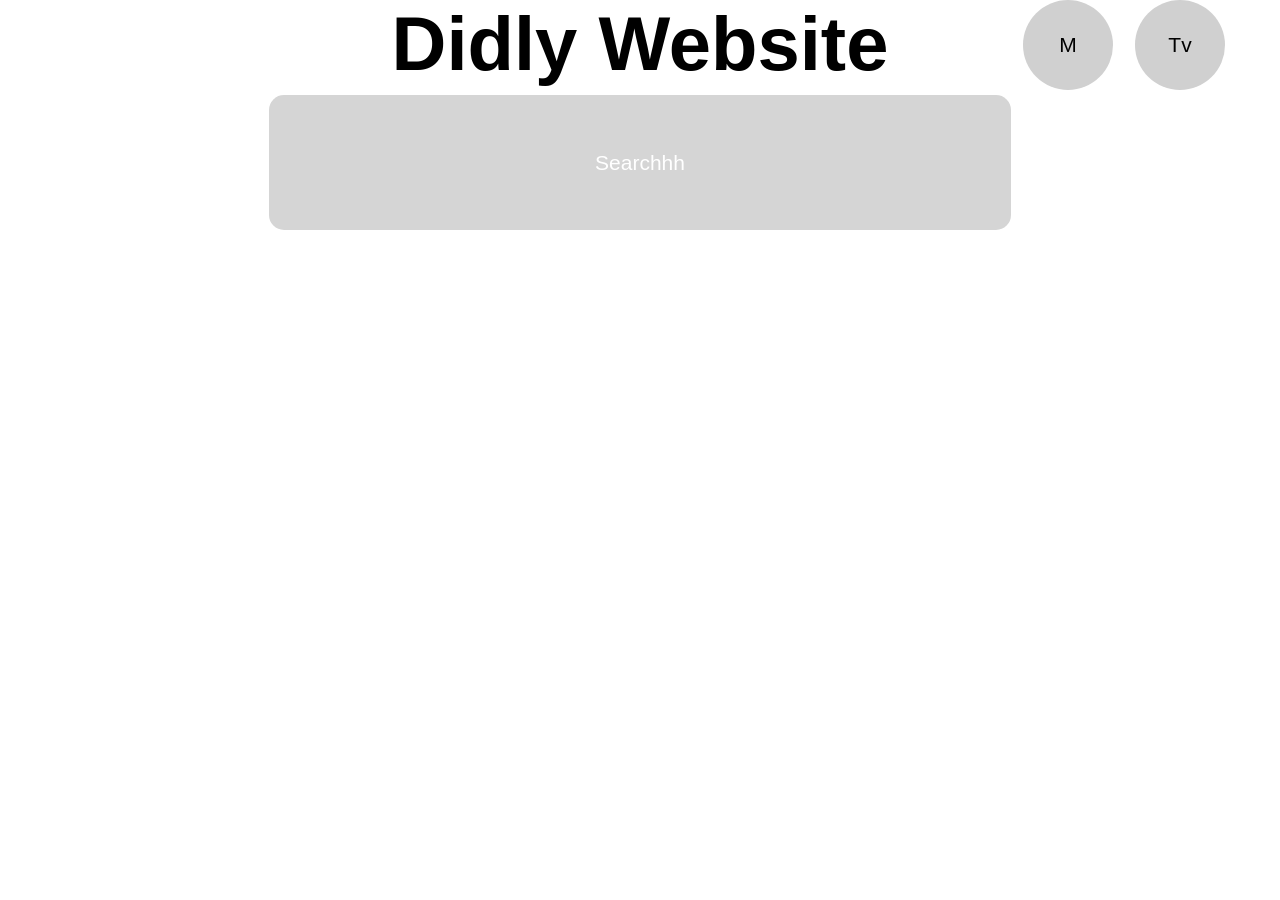
==== index.html @ 0206e173 "yayyyy" ====
<!DOCTYPE html>
<html lang="en">

<head>
    <meta charset="UTF-8">
    <meta name="viewport" content="width=device-width, initial-scale=1.0">
    <title>Movie Website</title>
    <style>
        * {
            box-sizing: border-box;
        }

        body {
            margin: 0;
            background: white;
            font-family: Arial, Helvetica, sans-serif;
        }

        /* Top-right M / TV buttons */
        .top-buttons {
            position: absolute;
            top: 0;
            right: 55px;
            display: flex;
            gap: 22px;
        }

        .top-button {
            width: 90px;
            height: 90px;
            border: none;
            border-radius: 50%;
            background: #d0d0d0;
            font-size: 21px;
            cursor: pointer;
        }

        .top-button:hover {
            background: #bdbdbd;
        }

        /* Main content */
        .content {
            width: 58%;
            margin: 0 auto;
        }

        /* Title */
        h1 {
            margin: 0 0 8px 0;
            text-align: center;
            font-size: 76px;
            font-weight: 700;
        }

        /* Movies / TV navigation */
        .navigation {
            display: flex;
            width: 100%;
            gap: 0;
        }

        .navigation button {
            width: 50%;
            height: 45px;
            border: none;
            background: #cccccc;
            font-size: 21px;
            cursor: pointer;
        }

        .navigation button:first-child {
            border-radius: 15px 15px 15px 15px;
        }

        .navigation button:last-child {
            border-radius: 15px 15px 15px 15px;
        }

        .navigation button:hover {
            background: #bdbdbd;
        }

        /* Search box */
        .search-container {
            margin-top: 4px;
            width: 100%;
            height: 135px;
            background: #d5d5d5;
            border-radius: 15px;
            display: flex;
            align-items: center;
            justify-content: center;
        }

        .search-container input {
            width: 80%;
            height: 55px;
            border: none;
            outline: none;
            background: transparent;
            text-align: center;
            font-size: 21px;
            color: white;
        }

        .search-container input::placeholder {
            color: white;
            opacity: 1;
        }
    </style>
</head>

<body>

    <div class="page">

        <div class="top-buttons">

            <button class="top-button" onclick="location.href='movie.html'">
                M
            </button>

            <button class="top-button" onclick="location.href='tv.html'">
                Tv
            </button>

        </div>

        <div class="content">

            <h1>Didly Website</h1>

            <div class="search-container">
                <input type="text" placeholder="Searchhh" id="search">
            </div>

        </div>

    </div>

    <script src="scripts/movie.js"></script>

</body>

</html>
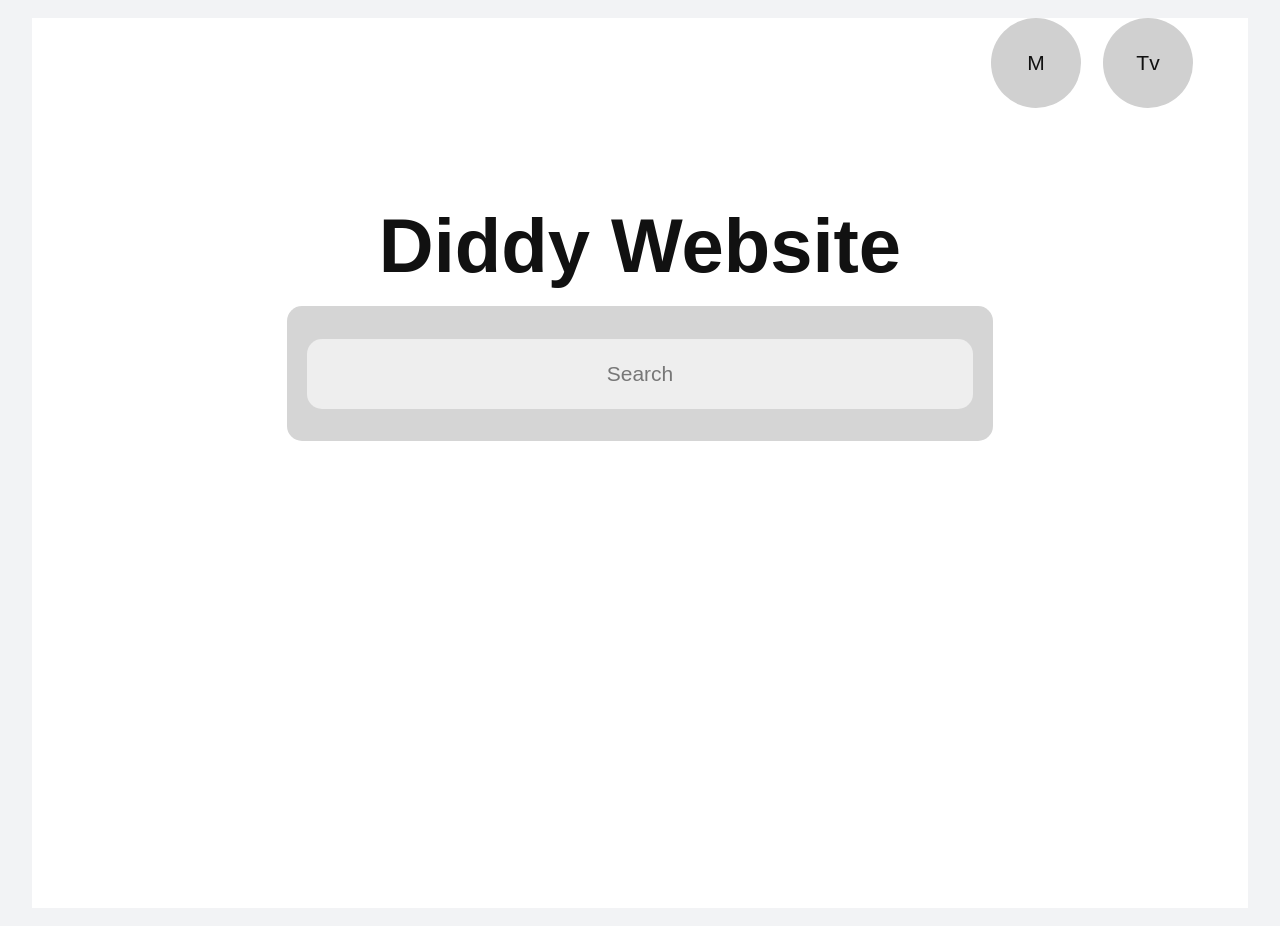
==== commit 3dc7f7ff: "AHHH" ====
--- a/index.html
+++ b/index.html
@@ -4,7 +4,9 @@
 <head>
     <meta charset="UTF-8">
     <meta name="viewport" content="width=device-width, initial-scale=1.0">
-    <title>Movie Website</title>
+
+    <title>Search</title>
+
     <style>
         * {
             box-sizing: border-box;
@@ -12,15 +14,30 @@
 
         body {
             margin: 0;
-            background: white;
+            background: #f2f3f5;
             font-family: Arial, Helvetica, sans-serif;
-        }
-
-        /* Top-right M / TV buttons */
+            color: #111;
+        }
+
+        /* Main page */
+        .page {
+            width: 95%;
+            min-height: 890px;
+            margin: 18px auto;
+            background: #ffffff;
+            position: relative;
+            padding-top: 190px;
+        }
+
+        /* =========================
+           Navigation
+        ========================= */
+
         .top-buttons {
             position: absolute;
             top: 0;
             right: 55px;
+
             display: flex;
             gap: 22px;
         }
@@ -28,85 +45,145 @@
         .top-button {
             width: 90px;
             height: 90px;
+
             border: none;
             border-radius: 50%;
+
             background: #d0d0d0;
+            color: #111;
+
             font-size: 21px;
+            font-weight: 400;
+
             cursor: pointer;
+
+            transition:
+                background 0.2s ease,
+                transform 0.2s ease;
         }
 
         .top-button:hover {
             background: #bdbdbd;
-        }
-
-        /* Main content */
+            transform: scale(1.04);
+        }
+
+        .top-button:active {
+            transform: scale(0.97);
+        }
+
+        /* =========================
+           Main Content
+        ========================= */
+
         .content {
             width: 58%;
+            max-width: 950px;
             margin: 0 auto;
         }
 
-        /* Title */
+        /* Website title */
         h1 {
-            margin: 0 0 8px 0;
+            margin: 0 0 22px 0;
+
             text-align: center;
+
             font-size: 76px;
             font-weight: 700;
-        }
-
-        /* Movies / TV navigation */
-        .navigation {
-            display: flex;
-            width: 100%;
-            gap: 0;
-        }
-
-        .navigation button {
-            width: 50%;
-            height: 45px;
-            border: none;
-            background: #cccccc;
-            font-size: 21px;
-            cursor: pointer;
-        }
-
-        .navigation button:first-child {
-            border-radius: 15px 15px 15px 15px;
-        }
-
-        .navigation button:last-child {
-            border-radius: 15px 15px 15px 15px;
-        }
-
-        .navigation button:hover {
-            background: #bdbdbd;
-        }
-
-        /* Search box */
+            line-height: 1;
+        }
+
+        /* =========================
+           Search
+        ========================= */
+
         .search-container {
-            margin-top: 4px;
             width: 100%;
             height: 135px;
+
+            padding: 20px;
+
             background: #d5d5d5;
             border-radius: 15px;
+
             display: flex;
             align-items: center;
             justify-content: center;
         }
 
         .search-container input {
-            width: 80%;
-            height: 55px;
+            width: 100%;
+            height: 70px;
+
+            padding: 0 25px;
+
             border: none;
+            border-radius: 15px;
+
             outline: none;
-            background: transparent;
+
+            background: #eeeeee;
+            color: #111;
+
             text-align: center;
+
             font-size: 21px;
-            color: white;
+
+            transition:
+                background 0.2s ease,
+                box-shadow 0.2s ease;
         }
 
         .search-container input::placeholder {
-            color: white;
+            color: #777;
             opacity: 1;
+        }
+
+        .search-container input:focus {
+            background: #ffffff;
+            box-shadow: 0 0 0 3px #c0c0c0;
+        }
+
+        /* =========================
+           Smaller Screens
+        ========================= */
+
+        @media (max-width: 800px) {
+
+            .page {
+                width: 100%;
+                min-height: 100vh;
+                margin: 0;
+                padding-top: 150px;
+            }
+
+            .content {
+                width: 85%;
+            }
+
+            h1 {
+                font-size: 48px;
+            }
+
+            .top-buttons {
+                right: 20px;
+                gap: 12px;
+            }
+
+            .top-button {
+                width: 65px;
+                height: 65px;
+                font-size: 17px;
+            }
+
+            .search-container {
+                height: 115px;
+                padding: 15px;
+            }
+
+            .search-container input {
+                height: 65px;
+                font-size: 18px;
+            }
         }
     </style>
 </head>
@@ -115,6 +192,7 @@
 
     <div class="page">
 
+        <!-- Navigation -->
         <div class="top-buttons">
 
             <button class="top-button" onclick="location.href='movie.html'">
@@ -127,20 +205,22 @@
 
         </div>
 
+
+        <!-- Main Content -->
         <div class="content">
 
-            <h1>Didly Website</h1>
+            <h1>Diddy Website</h1>
 
             <div class="search-container">
-                <input type="text" placeholder="Searchhh" id="search">
+
+                <input type="text" id="search" placeholder="Search">
+
             </div>
 
         </div>
 
     </div>
 
-    <script src="scripts/movie.js"></script>
-
 </body>
 
 </html>
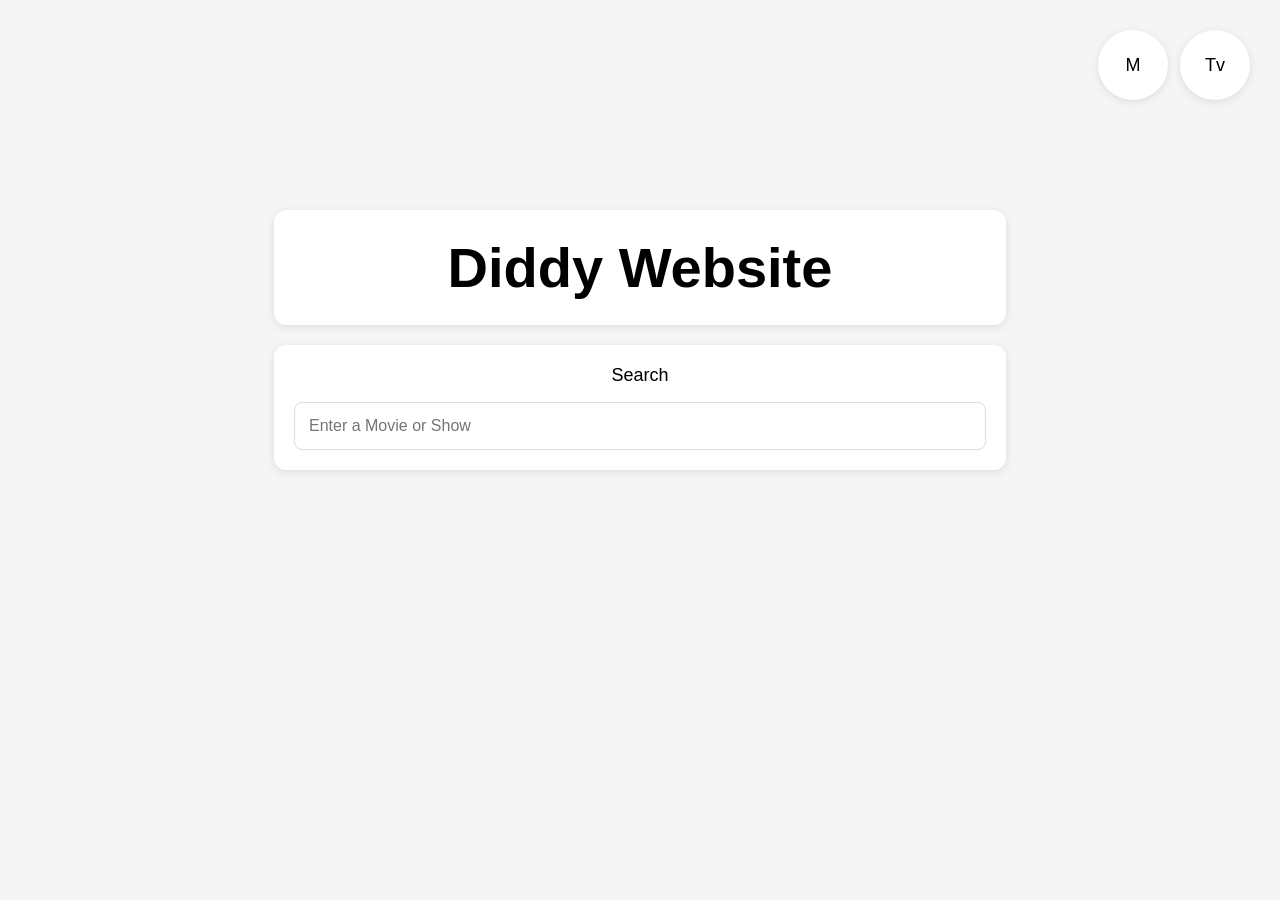
==== commit bf6f78c6: "yop" ====
--- a/index.html
+++ b/index.html
@@ -8,25 +8,18 @@
     <title>Search</title>
 
     <style>
-        * {
-            box-sizing: border-box;
+        body {
+            font-family: -apple-system, BlinkMacSystemFont, "Segoe UI", Roboto, sans-serif;
+            background: #f5f5f5;
+            margin: 0;
+            padding: 30px;
         }
 
-        body {
-            margin: 0;
-            background: #f2f3f5;
-            font-family: Arial, Helvetica, sans-serif;
-            color: #111;
-        }
-
-        /* Main page */
         .page {
-            width: 95%;
-            min-height: 890px;
-            margin: 18px auto;
-            background: #ffffff;
+            max-width: 1400px;
+            margin: auto;
             position: relative;
-            padding-top: 190px;
+            min-height: calc(100vh - 60px);
         }
 
         /* =========================
@@ -36,39 +29,33 @@
         .top-buttons {
             position: absolute;
             top: 0;
-            right: 55px;
+            right: 0;
 
             display: flex;
-            gap: 22px;
+            gap: 12px;
         }
 
         .top-button {
-            width: 90px;
-            height: 90px;
+            width: 70px;
+            height: 70px;
 
+            padding: 0;
             border: none;
             border-radius: 50%;
 
-            background: #d0d0d0;
-            color: #111;
+            background: #fff;
 
-            font-size: 21px;
-            font-weight: 400;
+            box-shadow: 0 2px 8px rgba(0, 0, 0, .1);
 
+            font-size: 18px;
             cursor: pointer;
 
-            transition:
-                background 0.2s ease,
-                transform 0.2s ease;
+            transition: background .2s, transform .2s;
         }
 
         .top-button:hover {
-            background: #bdbdbd;
-            transform: scale(1.04);
-        }
-
-        .top-button:active {
-            transform: scale(0.97);
+            background: #eee;
+            transform: translateY(-2px);
         }
 
         /* =========================
@@ -76,113 +63,93 @@
         ========================= */
 
         .content {
-            width: 58%;
-            max-width: 950px;
-            margin: 0 auto;
+            width: 60%;
+            max-width: 900px;
+
+            margin: auto;
+            padding-top: 180px;
         }
 
-        /* Website title */
-        h1 {
-            margin: 0 0 22px 0;
+        .title-card {
+            background: #fff;
+            border-radius: 12px;
+            padding: 25px;
+
+            box-shadow: 0 2px 8px rgba(0, 0, 0, .1);
 
             text-align: center;
+        }
 
-            font-size: 76px;
-            font-weight: 700;
-            line-height: 1;
+        .title-card h1 {
+            margin: 0;
+            font-size: 56px;
+            font-weight: 600;
         }
 
         /* =========================
            Search
         ========================= */
 
-        .search-container {
-            width: 100%;
-            height: 135px;
-
+        .search-card {
+            background: #fff;
+            border-radius: 12px;
             padding: 20px;
 
-            background: #d5d5d5;
-            border-radius: 15px;
+            box-shadow: 0 2px 8px rgba(0, 0, 0, .1);
 
-            display: flex;
-            align-items: center;
-            justify-content: center;
+            margin-top: 20px;
         }
 
-        .search-container input {
+        .search-card h3 {
+            margin-top: 0;
+            margin-bottom: 16px;
+
+            font-size: 18px;
+            font-weight: 500;
+            text-align: center;
+        }
+
+        .search-card input {
             width: 100%;
-            height: 70px;
+            box-sizing: border-box;
 
-            padding: 0 25px;
+            padding: 14px;
 
-            border: none;
-            border-radius: 15px;
+            border: 1px solid #ddd;
+            border-radius: 8px;
+
+            font-family: inherit;
+            font-size: 16px;
 
             outline: none;
-
-            background: #eeeeee;
-            color: #111;
-
-            text-align: center;
-
-            font-size: 21px;
-
-            transition:
-                background 0.2s ease,
-                box-shadow 0.2s ease;
         }
 
-        .search-container input::placeholder {
-            color: #777;
-            opacity: 1;
-        }
-
-        .search-container input:focus {
-            background: #ffffff;
-            box-shadow: 0 0 0 3px #c0c0c0;
+        .search-card input:focus {
+            border-color: #aaa;
         }
 
         /* =========================
-           Smaller Screens
+           Mobile
         ========================= */
 
-        @media (max-width: 800px) {
+        @media(max-width: 900px) {
 
-            .page {
-                width: 100%;
-                min-height: 100vh;
-                margin: 0;
-                padding-top: 150px;
+            body {
+                padding: 20px;
             }
 
             .content {
-                width: 85%;
+                width: 100%;
+                padding-top: 130px;
             }
 
-            h1 {
-                font-size: 48px;
-            }
-
-            .top-buttons {
-                right: 20px;
-                gap: 12px;
+            .title-card h1 {
+                font-size: 42px;
             }
 
             .top-button {
-                width: 65px;
-                height: 65px;
-                font-size: 17px;
-            }
-
-            .search-container {
-                height: 115px;
-                padding: 15px;
-            }
-
-            .search-container input {
-                height: 65px;
-                font-size: 18px;
+                width: 60px;
+                height: 60px;
             }
         }
     </style>
@@ -209,11 +176,16 @@
         <!-- Main Content -->
         <div class="content">
 
-            <h1>Diddy Website</h1>
+            <div class="title-card">
+                <h1>Diddy Website</h1>
+            </div>
 
-            <div class="search-container">
 
-                <input type="text" id="search" placeholder="Search">
+            <div class="search-card">
+
+                <h3>Search</h3>
+
+                <input type="text" id="search" placeholder="Enter a Movie or Show">
 
             </div>
 
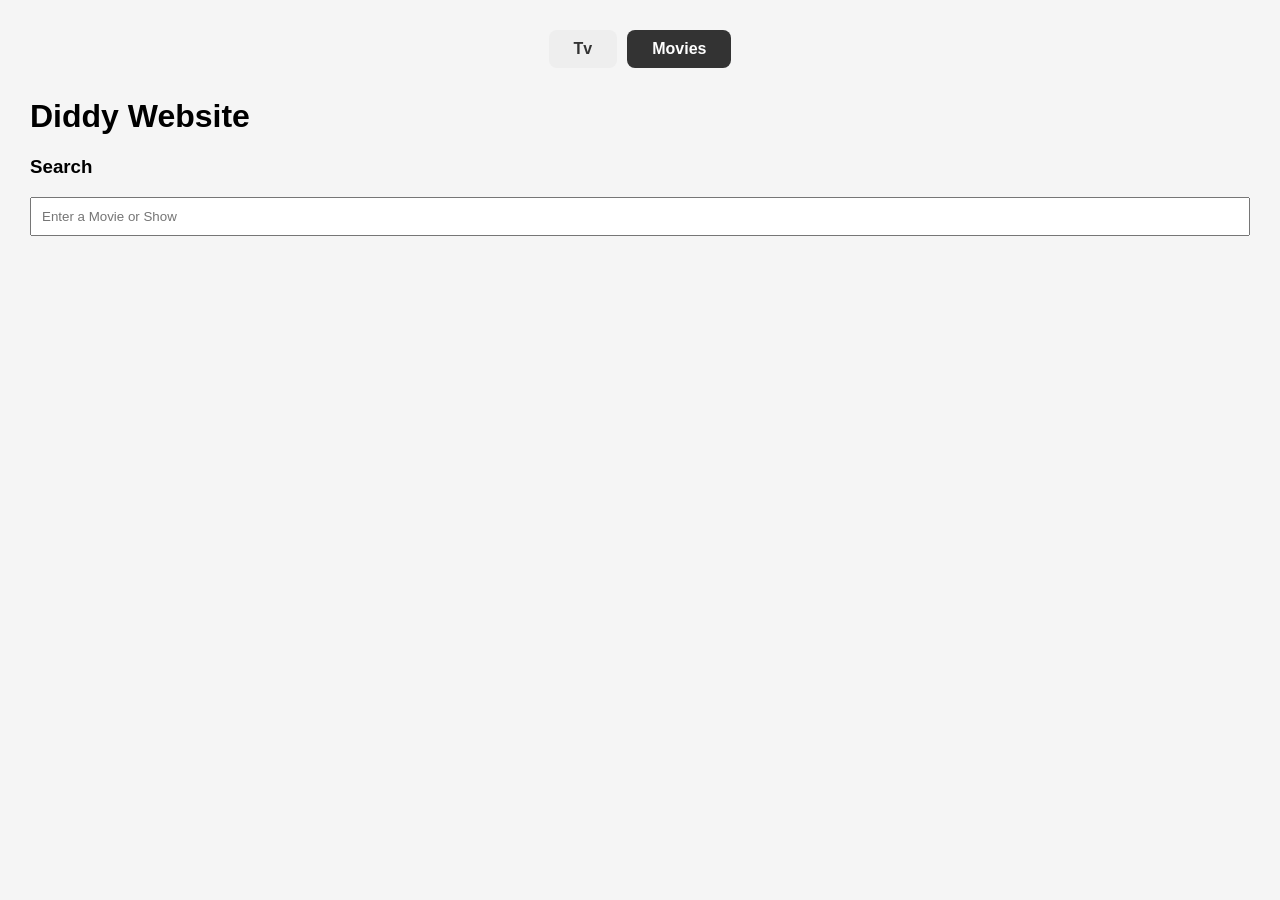
==== commit e9117395: "we trying" ====
--- a/index.html
+++ b/index.html
@@ -5,191 +5,33 @@
     <meta charset="UTF-8">
     <meta name="viewport" content="width=device-width, initial-scale=1.0">
 
-    <title>Search</title>
+    <title>Movie Website</title>
 
-    <style>
-        body {
-            font-family: -apple-system, BlinkMacSystemFont, "Segoe UI", Roboto, sans-serif;
-            background: #f5f5f5;
-            margin: 0;
-            padding: 30px;
-        }
-
-        .page {
-            max-width: 1400px;
-            margin: auto;
-            position: relative;
-            min-height: calc(100vh - 60px);
-        }
-
-        /* =========================
-           Navigation
-        ========================= */
-
-        .top-buttons {
-            position: absolute;
-            top: 0;
-            right: 0;
-
-            display: flex;
-            gap: 12px;
-        }
-
-        .top-button {
-            width: 70px;
-            height: 70px;
-
-            padding: 0;
-            border: none;
-            border-radius: 50%;
-
-            background: #fff;
-
-            box-shadow: 0 2px 8px rgba(0, 0, 0, .1);
-
-            font-size: 18px;
-            cursor: pointer;
-
-            transition: background .2s, transform .2s;
-        }
-
-        .top-button:hover {
-            background: #eee;
-            transform: translateY(-2px);
-        }
-
-        /* =========================
-           Main Content
-        ========================= */
-
-        .content {
-            width: 60%;
-            max-width: 900px;
-
-            margin: auto;
-            padding-top: 180px;
-        }
-
-        .title-card {
-            background: #fff;
-            border-radius: 12px;
-            padding: 25px;
-
-            box-shadow: 0 2px 8px rgba(0, 0, 0, .1);
-
-            text-align: center;
-        }
-
-        .title-card h1 {
-            margin: 0;
-            font-size: 56px;
-            font-weight: 600;
-        }
-
-        /* =========================
-           Search
-        ========================= */
-
-        .search-card {
-            background: #fff;
-            border-radius: 12px;
-            padding: 20px;
-
-            box-shadow: 0 2px 8px rgba(0, 0, 0, .1);
-
-            margin-top: 20px;
-        }
-
-        .search-card h3 {
-            margin-top: 0;
-            margin-bottom: 16px;
-
-            font-size: 18px;
-            font-weight: 500;
-            text-align: center;
-        }
-
-        .search-card input {
-            width: 100%;
-            box-sizing: border-box;
-
-            padding: 14px;
-
-            border: 1px solid #ddd;
-            border-radius: 8px;
-
-            font-family: inherit;
-            font-size: 16px;
-
-            outline: none;
-        }
-
-        .search-card input:focus {
-            border-color: #aaa;
-        }
-
-        /* =========================
-           Mobile
-        ========================= */
-
-        @media(max-width: 900px) {
-
-            body {
-                padding: 20px;
-            }
-
-            .content {
-                width: 100%;
-                padding-top: 130px;
-            }
-
-            .title-card h1 {
-                font-size: 42px;
-            }
-
-            .top-button {
-                width: 60px;
-                height: 60px;
-            }
-        }
-    </style>
+    <link rel="stylesheet" href="style.css">
 </head>
 
 <body>
+    <div class="page-switcher">
+        <a href="tv.html">Tv</a>
+        <a href="movie.html" class="active">Movies</a>
+    </div>
 
-    <div class="page">
+    <div class="content">
 
-        <!-- Navigation -->
-        <div class="top-buttons">
+        <div class="title-card">
+            <h1>Diddy Website</h1>
+        </div>
 
-            <button class="top-button" onclick="location.href='movie.html'">
-                M
-            </button>
 
-            <button class="top-button" onclick="location.href='tv.html'">
-                Tv
-            </button>
+        <div class="search-card">
+
+            <h3>Search</h3>
+
+            <input type="text" id="search" placeholder="Enter a Movie or Show">
 
         </div>
 
-
-        <!-- Main Content -->
-        <div class="content">
-
-            <div class="title-card">
-                <h1>Diddy Website</h1>
-            </div>
-
-
-            <div class="search-card">
-
-                <h3>Search</h3>
-
-                <input type="text" id="search" placeholder="Enter a Movie or Show">
-
-            </div>
-
-        </div>
+    </div>
 
     </div>
 
--- a/style.css
+++ b/style.css
@@ -0,0 +1,154 @@
+body {
+    font-family: -apple-system, BlinkMacSystemFont, "Segoe UI", Roboto, sans-serif;
+    background: #f5f5f5;
+    margin: 0;
+    padding: 30px;
+}
+
+.page-switcher {
+    display: flex;
+    justify-content: center;
+    gap: 10px;
+    margin: 0 auto 30px auto;
+    max-width: 1400px;
+}
+
+.page-switcher a {
+    text-decoration: none;
+    color: #333;
+    background: #eee;
+    padding: 10px 25px;
+    border-radius: 8px;
+    font-weight: 600;
+    transition: 0.2s;
+}
+
+.page-switcher a:hover {
+    background: #ddd;
+}
+
+.page-switcher a.active {
+    background: #333;
+    color: white;
+}
+
+.page {
+    max-width: 1400px;
+    margin: auto;
+    position: relative;
+    min-height: calc(100vh - 60px);
+}
+
+.layout {
+    display: flex;
+    gap: 30px;
+    align-items: flex-start;
+    max-width: 1400px;
+    margin: auto;
+}
+
+.sidebar {
+    width: 280px;
+    display: flex;
+    flex-direction: column;
+    gap: 20px;
+}
+
+.card {
+    background: #fff;
+    border-radius: 12px;
+    padding: 16px;
+    box-shadow: 0 2px 8px rgba(0, 0, 0, .1);
+}
+
+.card h3 {
+    margin-top: 0;
+    margin-bottom: 16px;
+    font-size: 18px;
+    font-weight: 500;
+    text-align: center;
+}
+
+.control-row {
+    display: flex;
+    justify-content: space-between;
+    align-items: center;
+}
+
+button {
+    padding: 8px 14px;
+    border: none;
+    border-radius: 8px;
+    cursor: pointer;
+}
+
+.nav-button {
+    width: 100%;
+    padding: 14px;
+    border: none;
+    font-size: 18px;
+    cursor: pointer;
+}
+
+input {
+    width: 100%;
+    box-sizing: border-box;
+    padding: 10px;
+}
+
+.player-section {
+    flex: 1;
+    display: flex;
+    flex-direction: column;
+    gap: 15px;
+}
+
+.player-wrap {
+    width: 100%;
+    flex: 1;
+    aspect-ratio: 16 / 9;
+    max-height: 700px;
+    position: relative;
+    background: #000;
+    border-radius: 12px;
+    overflow: hidden;
+}
+
+.player-wrap iframe {
+    position: absolute;
+    inset: 0;
+    width: 100%;
+    height: 100%;
+    border: 0;
+}
+
+.player-buttons {
+    display: flex;
+    justify-content: center;
+    gap: 10px;
+    flex-wrap: wrap;
+}
+
+.player-buttons button {
+    padding: 10px 18px;
+}
+
+#savedShows {
+    display: flex;
+    flex-direction: column;
+    gap: 8px;
+    max-height: 141px;
+    overflow-y: auto;
+}
+
+.saved-show {
+    padding: 10px;
+    background: #f0f0f0;
+    border-radius: 8px;
+    cursor: pointer;
+    text-align: center;
+}
+
+.saved-show:hover {
+    background: #ddd;
+}
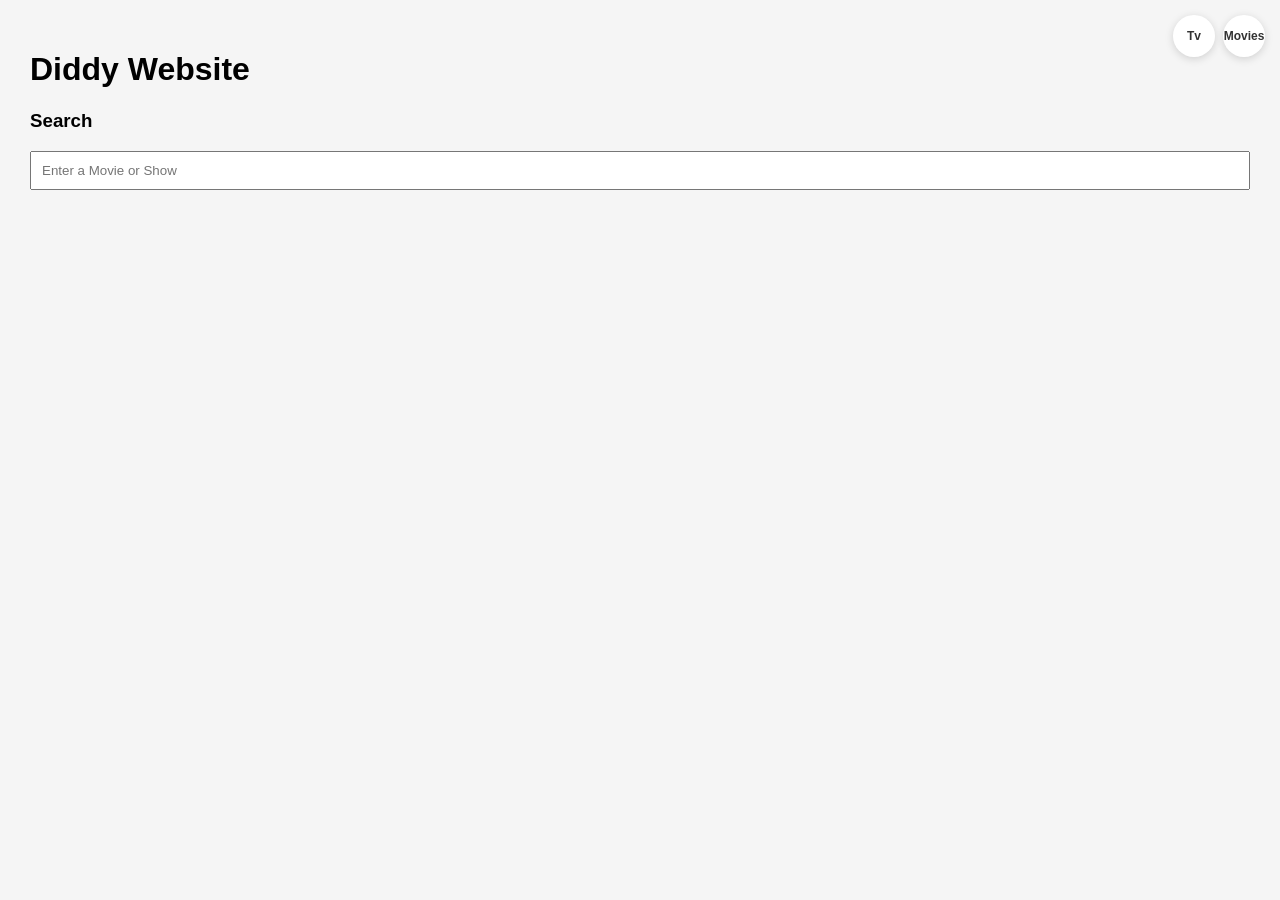
==== commit bb4158d1: "testtinggg" ====
--- a/index.html
+++ b/index.html
@@ -13,7 +13,7 @@
 <body>
     <div class="page-switcher">
         <a href="tv.html">Tv</a>
-        <a href="movie.html" class="active">Movies</a>
+        <a href="movie.html">Movies</a>
     </div>
 
     <div class="content">
--- a/style.css
+++ b/style.css
@@ -3,33 +3,6 @@
     background: #f5f5f5;
     margin: 0;
     padding: 30px;
-}
-
-.page-switcher {
-    display: flex;
-    justify-content: center;
-    gap: 10px;
-    margin: 0 auto 30px auto;
-    max-width: 1400px;
-}
-
-.page-switcher a {
-    text-decoration: none;
-    color: #333;
-    background: #eee;
-    padding: 10px 25px;
-    border-radius: 8px;
-    font-weight: 600;
-    transition: 0.2s;
-}
-
-.page-switcher a:hover {
-    background: #ddd;
-}
-
-.page-switcher a.active {
-    background: #333;
-    color: white;
 }
 
 .page {
@@ -133,6 +106,9 @@
     padding: 10px 18px;
 }
 
+
+/* Saved Shows */
+
 #savedShows {
     display: flex;
     flex-direction: column;
@@ -151,4 +127,58 @@
 
 .saved-show:hover {
     background: #ddd;
+}
+
+
+/* Small circular page switcher */
+
+.page-switcher {
+    position: fixed;
+    top: 15px;
+    right: 15px;
+    display: flex;
+    gap: 8px;
+    z-index: 1000;
+}
+
+.page-switcher a {
+    width: 42px;
+    height: 42px;
+    border-radius: 50%;
+    display: flex;
+    align-items: center;
+    justify-content: center;
+
+    text-decoration: none;
+    background: #fff;
+    color: #333;
+
+    font-size: 12px;
+    font-weight: 600;
+
+    box-shadow: 0 2px 8px rgba(0, 0, 0, .15);
+    transition: 0.2s;
+}
+
+.page-switcher a:hover {
+    transform: scale(1.08);
+    background: #eee;
+}
+
+.page-switcher a.active {
+    background: #333;
+    color: #fff;
+}
+
+
+/* Mobile */
+
+@media(max-width:900px) {
+    .layout {
+        flex-direction: column;
+    }
+
+    .sidebar {
+        width: 100%;
+    }
 }
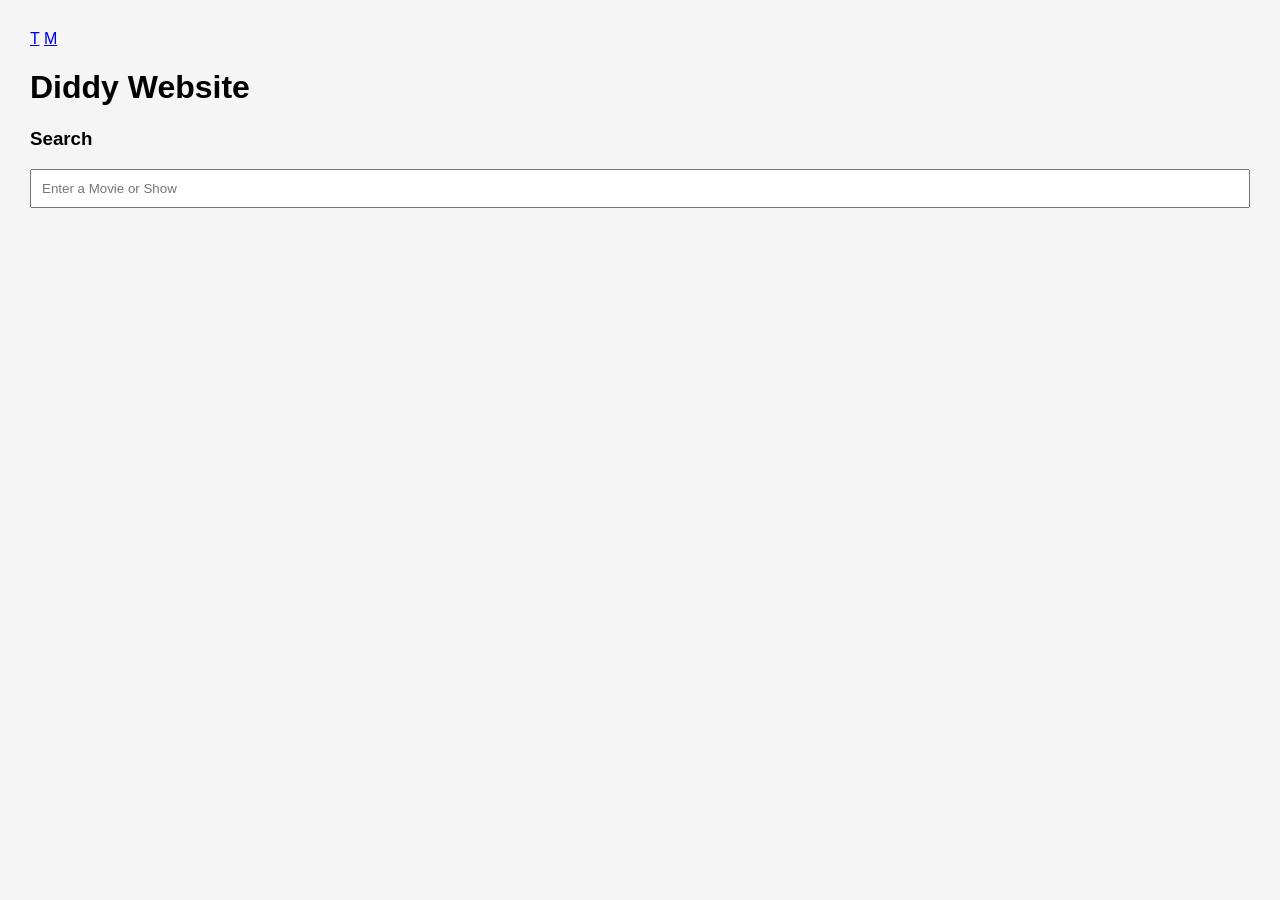
==== commit 3cd9225b: "boioioing" ====
--- a/index.html
+++ b/index.html
@@ -12,8 +12,8 @@
 
 <body>
     <div class="page-switcher">
-        <a href="tv.html">Tv</a>
-        <a href="movie.html">Movies</a>
+        <a href="tv.html">T</a>
+        <a href="movie.html">M</a>
     </div>
 
     <div class="content">
--- a/style.css
+++ b/style.css
@@ -132,42 +132,27 @@
 
 /* Small circular page switcher */
 
-.page-switcher {
-    position: fixed;
-    top: 15px;
-    right: 15px;
+/* Top-right page switcher */
+.top-buttons {
+    position: absolute;
+    top: 0;
+    right: 55px;
     display: flex;
-    gap: 8px;
-    z-index: 1000;
+    gap: 22px;
 }
 
-.page-switcher a {
-    width: 42px;
-    height: 42px;
+.top-button {
+    width: 90px;
+    height: 90px;
+    border: none;
     border-radius: 50%;
-    display: flex;
-    align-items: center;
-    justify-content: center;
-
-    text-decoration: none;
-    background: #fff;
-    color: #333;
-
-    font-size: 12px;
-    font-weight: 600;
-
-    box-shadow: 0 2px 8px rgba(0, 0, 0, .15);
-    transition: 0.2s;
+    background: #d0d0d0;
+    font-size: 21px;
+    cursor: pointer;
 }
 
-.page-switcher a:hover {
-    transform: scale(1.08);
-    background: #eee;
-}
-
-.page-switcher a.active {
-    background: #333;
-    color: #fff;
+.top-button:hover {
+    background: #bdbdbd;
 }
 
 
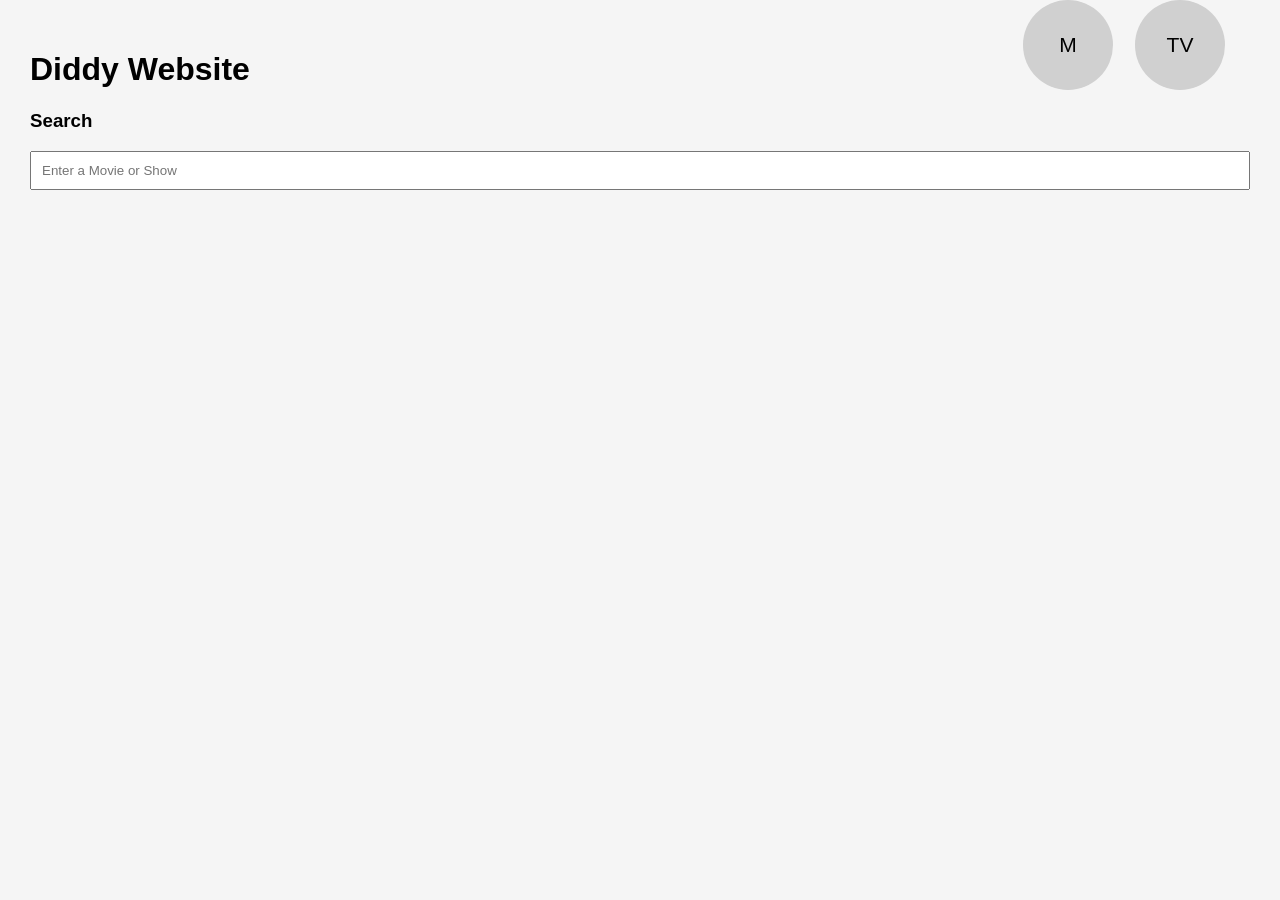
==== commit fc6e5e4c: "frick" ====
--- a/index.html
+++ b/index.html
@@ -11,10 +11,11 @@
 </head>
 
 <body>
-    <div class="page-switcher">
-        <a href="tv.html">T</a>
-        <a href="movie.html">M</a>
+    <div class="top-buttons">
+        <button class="top-button" onclick="location.href='movie.html'">M</button>
+        <button class="top-button" onclick="location.href='tv.html'">TV</button>
     </div>
+
 
     <div class="content">
 
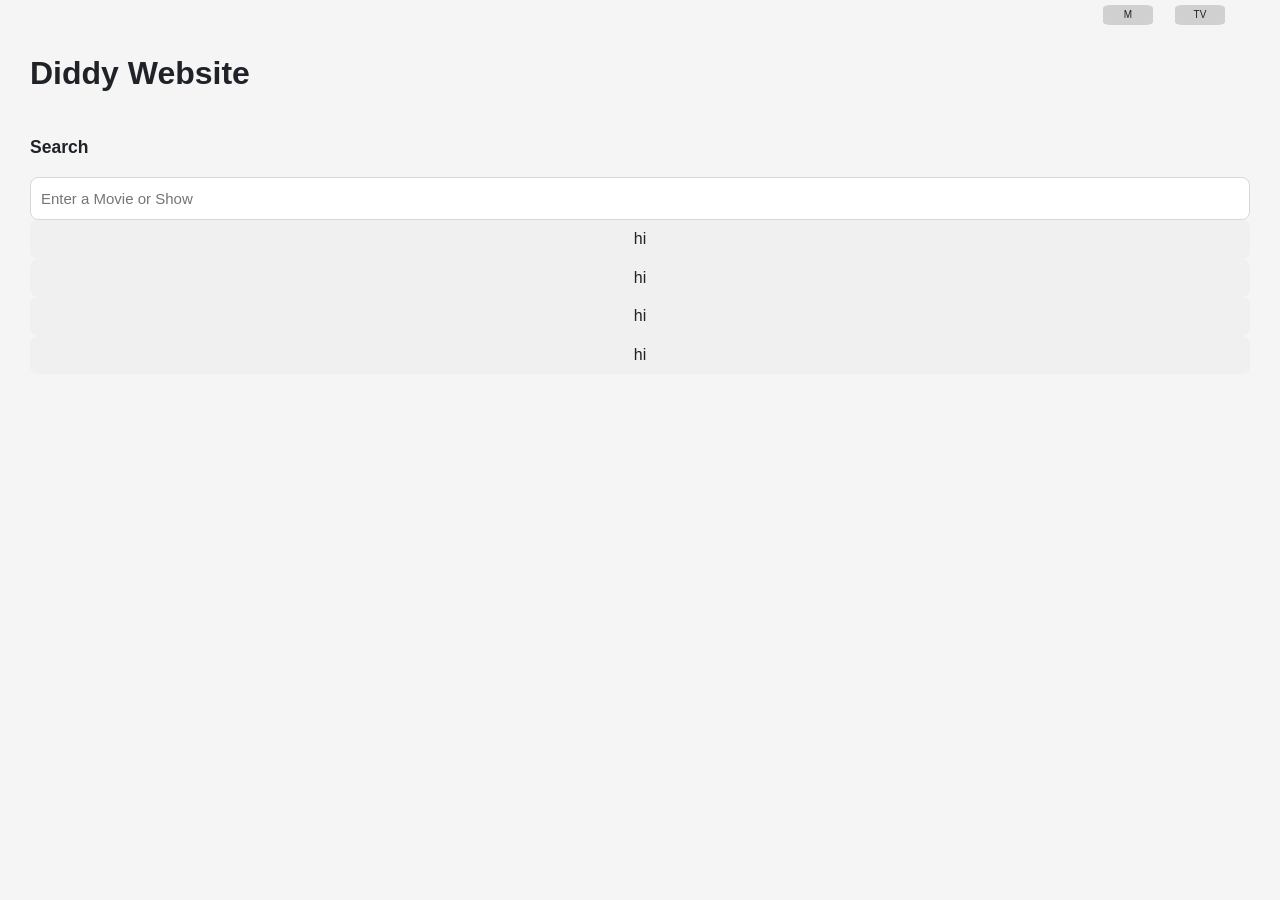
==== commit 3b486487: "pusing ts" ====
--- a/index.html
+++ b/index.html
@@ -18,24 +18,25 @@
 
 
     <div class="content">
-
         <div class="title-card">
             <h1>Diddy Website</h1>
         </div>
 
+        <div class="search-layout">
+            <div class="search-bar">
+                <h3>Search</h3>
+                <input type="text" id="search" placeholder="Enter a Movie or Show">
+            </div>
 
-        <div class="search-card">
-
-            <h3>Search</h3>
-
-            <input type="text" id="search" placeholder="Enter a Movie or Show">
-
+            <button class="search-result">hi</button>
+            <button class="search-result">hi</button>
+            <button class="search-result">hi</button>
+            <button class="search-result">hi</button>
         </div>
 
     </div>
 
-    </div>
-
+    <script src="scripts/search.js"></script>
 </body>
 
 </html>
--- a/style.css
+++ b/style.css
@@ -1,42 +1,130 @@
+/* ---------- Tokens ---------- */
+
+:root {
+    --bg: #f5f5f5;
+    --surface: #fff;
+    --surface-alt: #f0f0f0;
+    --surface-alt-hover: #e2e2e2;
+    --chip: #d0d0d0;
+    --chip-hover: #bdbdbd;
+
+    --text: #1f2328;
+    --border: #d8d8d8;
+    --accent: #3b82f6;
+
+    --radius-sm: 8px;
+    --radius-lg: 12px;
+    --shadow: 0 2px 8px rgba(0, 0, 0, 0.1);
+    --shadow-lg: 0 6px 20px rgba(0, 0, 0, 0.15);
+
+    --page-padding: 30px;
+    --max-width: 1400px;
+    --sidebar-width: 280px;
+
+    --transition: 0.15s ease;
+}
+
+
+/* ---------- Base ---------- */
+
+*,
+*::before,
+*::after {
+    box-sizing: border-box;
+}
+
 body {
+    margin: 0;
+    padding: var(--page-padding);
+    background: var(--bg);
+    color: var(--text);
     font-family: -apple-system, BlinkMacSystemFont, "Segoe UI", Roboto, sans-serif;
-    background: #f5f5f5;
-    margin: 0;
-    padding: 30px;
-}
+    line-height: 1.4;
+    -webkit-font-smoothing: antialiased;
+}
+
+button,
+.nav-button {
+    border: none;
+    font: inherit;
+    cursor: pointer;
+    transition: background var(--transition), transform var(--transition);
+}
+
+button {
+    padding: 8px 14px;
+    background: var(--surface-alt);
+    color: inherit;
+    border-radius: var(--radius-sm);
+}
+
+button:hover {
+    background: var(--surface-alt-hover);
+}
+
+button:active {
+    transform: translateY(1px);
+}
+
+:focus-visible {
+    outline: 2px solid var(--accent);
+    outline-offset: 2px;
+}
+
+input {
+    width: 100%;
+    padding: 10px;
+    border: 1px solid var(--border);
+    border-radius: var(--radius-sm);
+    font: inherit;
+    transition: border-color var(--transition), box-shadow var(--transition);
+}
+
+input:focus {
+    outline: none;
+    border-color: var(--accent);
+    box-shadow: 0 0 0 3px rgba(59, 130, 246, 0.2);
+}
+
+
+/* ---------- Layout ---------- */
 
 .page {
-    max-width: 1400px;
+    position: relative;
+    max-width: var(--max-width);
+    min-height: calc(100vh - 2 * var(--page-padding));
     margin: auto;
-    position: relative;
-    min-height: calc(100vh - 60px);
 }
 
 .layout {
     display: flex;
+    align-items: flex-start;
     gap: 30px;
-    align-items: flex-start;
-    max-width: 1400px;
+    max-width: var(--max-width);
     margin: auto;
 }
 
 .sidebar {
-    width: 280px;
+    position: sticky;
+    top: var(--page-padding);
     display: flex;
     flex-direction: column;
     gap: 20px;
-}
+    width: var(--sidebar-width);
+}
+
+
+/* ---------- Cards & controls ---------- */
 
 .card {
-    background: #fff;
-    border-radius: 12px;
     padding: 16px;
-    box-shadow: 0 2px 8px rgba(0, 0, 0, .1);
+    background: var(--surface);
+    border-radius: var(--radius-lg);
+    box-shadow: var(--shadow);
 }
 
 .card h3 {
-    margin-top: 0;
-    margin-bottom: 16px;
+    margin: 0 0 16px;
     font-size: 18px;
     font-weight: 500;
     text-align: center;
@@ -48,42 +136,37 @@
     align-items: center;
 }
 
-button {
-    padding: 8px 14px;
-    border: none;
-    border-radius: 8px;
-    cursor: pointer;
-}
-
 .nav-button {
     width: 100%;
     padding: 14px;
-    border: none;
+    background: var(--surface);
     font-size: 18px;
-    cursor: pointer;
-}
-
-input {
-    width: 100%;
-    box-sizing: border-box;
-    padding: 10px;
-}
+}
+
+.nav-button:hover {
+    background: var(--surface-alt);
+}
+
+
+/* ---------- Player ---------- */
 
 .player-section {
+    display: flex;
     flex: 1;
-    display: flex;
     flex-direction: column;
     gap: 15px;
+    min-width: 0;
+    /* lets the player shrink instead of overflowing the flex row */
 }
 
 .player-wrap {
-    width: 100%;
+    position: relative;
     flex: 1;
     aspect-ratio: 16 / 9;
     max-height: 700px;
-    position: relative;
     background: #000;
-    border-radius: 12px;
+    border-radius: var(--radius-lg);
+    box-shadow: var(--shadow-lg);
     overflow: hidden;
 }
 
@@ -97,17 +180,23 @@
 
 .player-buttons {
     display: flex;
+    flex-wrap: wrap;
     justify-content: center;
     gap: 10px;
-    flex-wrap: wrap;
 }
 
 .player-buttons button {
     padding: 10px 18px;
-}
-
-
-/* Saved Shows */
+    background: var(--surface);
+    box-shadow: var(--shadow);
+}
+
+.player-buttons button:hover {
+    background: var(--surface-alt);
+}
+
+
+/* ---------- Saved shows ---------- */
 
 #savedShows {
     display: flex;
@@ -115,55 +204,111 @@
     gap: 8px;
     max-height: 141px;
     overflow-y: auto;
+    scrollbar-width: thin;
 }
 
 .saved-show {
     padding: 10px;
-    background: #f0f0f0;
-    border-radius: 8px;
+    background: var(--surface-alt);
+    border-radius: var(--radius-sm);
+    text-align: center;
     cursor: pointer;
-    text-align: center;
+    transition: background var(--transition);
 }
 
 .saved-show:hover {
-    background: #ddd;
-}
-
-
-/* Small circular page switcher */
-
-/* Top-right page switcher */
+    background: var(--surface-alt-hover);
+}
+
+
+/* ---------- Top-right page switcher ---------- */
+
 .top-buttons {
     position: absolute;
-    top: 0;
+    top: 5px;
     right: 55px;
     display: flex;
     gap: 22px;
 }
 
 .top-button {
-    width: 90px;
-    height: 90px;
-    border: none;
-    border-radius: 50%;
-    background: #d0d0d0;
-    font-size: 21px;
+    display: inline-flex;
+    justify-content: center;
+    align-items: center;
+    width: 50px;
+    height: 20px;
+    padding: 0;
+    border-radius: 15%;
+    background: var(--chip);
+    font-size: 10px;
+    line-height: 1;
+}
+
+.top-button:hover {
+    background: var(--chip-hover);
+}
+
+
+/* ---------- Search ---------- */
+
+.search-layout {
+    position: relative;
+    display: flex;
+    flex-direction: column;
+    margin-top: 20px;
+}
+
+.search-bar {
+    font-size: 15px;
+}
+
+.search-results {
+    position: absolute;
+    top: calc(100% + 4px);
+    left: 0;
+    z-index: 10;
+    width: 100%;
+    max-height: 240px;
+    overflow-y: auto;
+    background: var(--surface);
+    border-radius: var(--radius-sm);
+    box-shadow: var(--shadow-lg);
+    font-size: 13px;
     cursor: pointer;
 }
 
-.top-button:hover {
-    background: #bdbdbd;
-}
-
-
-/* Mobile */
-
-@media(max-width:900px) {
+.search-results>* {
+    padding: 8px 10px;
+    transition: background var(--transition);
+}
+
+.search-results>*:hover {
+    background: var(--surface-alt);
+}
+
+
+/* ---------- Mobile ---------- */
+
+@media (max-width: 900px) {
+    body {
+        padding: 16px;
+    }
+
     .layout {
         flex-direction: column;
     }
 
     .sidebar {
+        position: static;
         width: 100%;
     }
+}
+
+
+/* ---------- Accessibility ---------- */
+
+@media (prefers-reduced-motion: reduce) {
+    * {
+        transition: none !important;
+    }
 }
